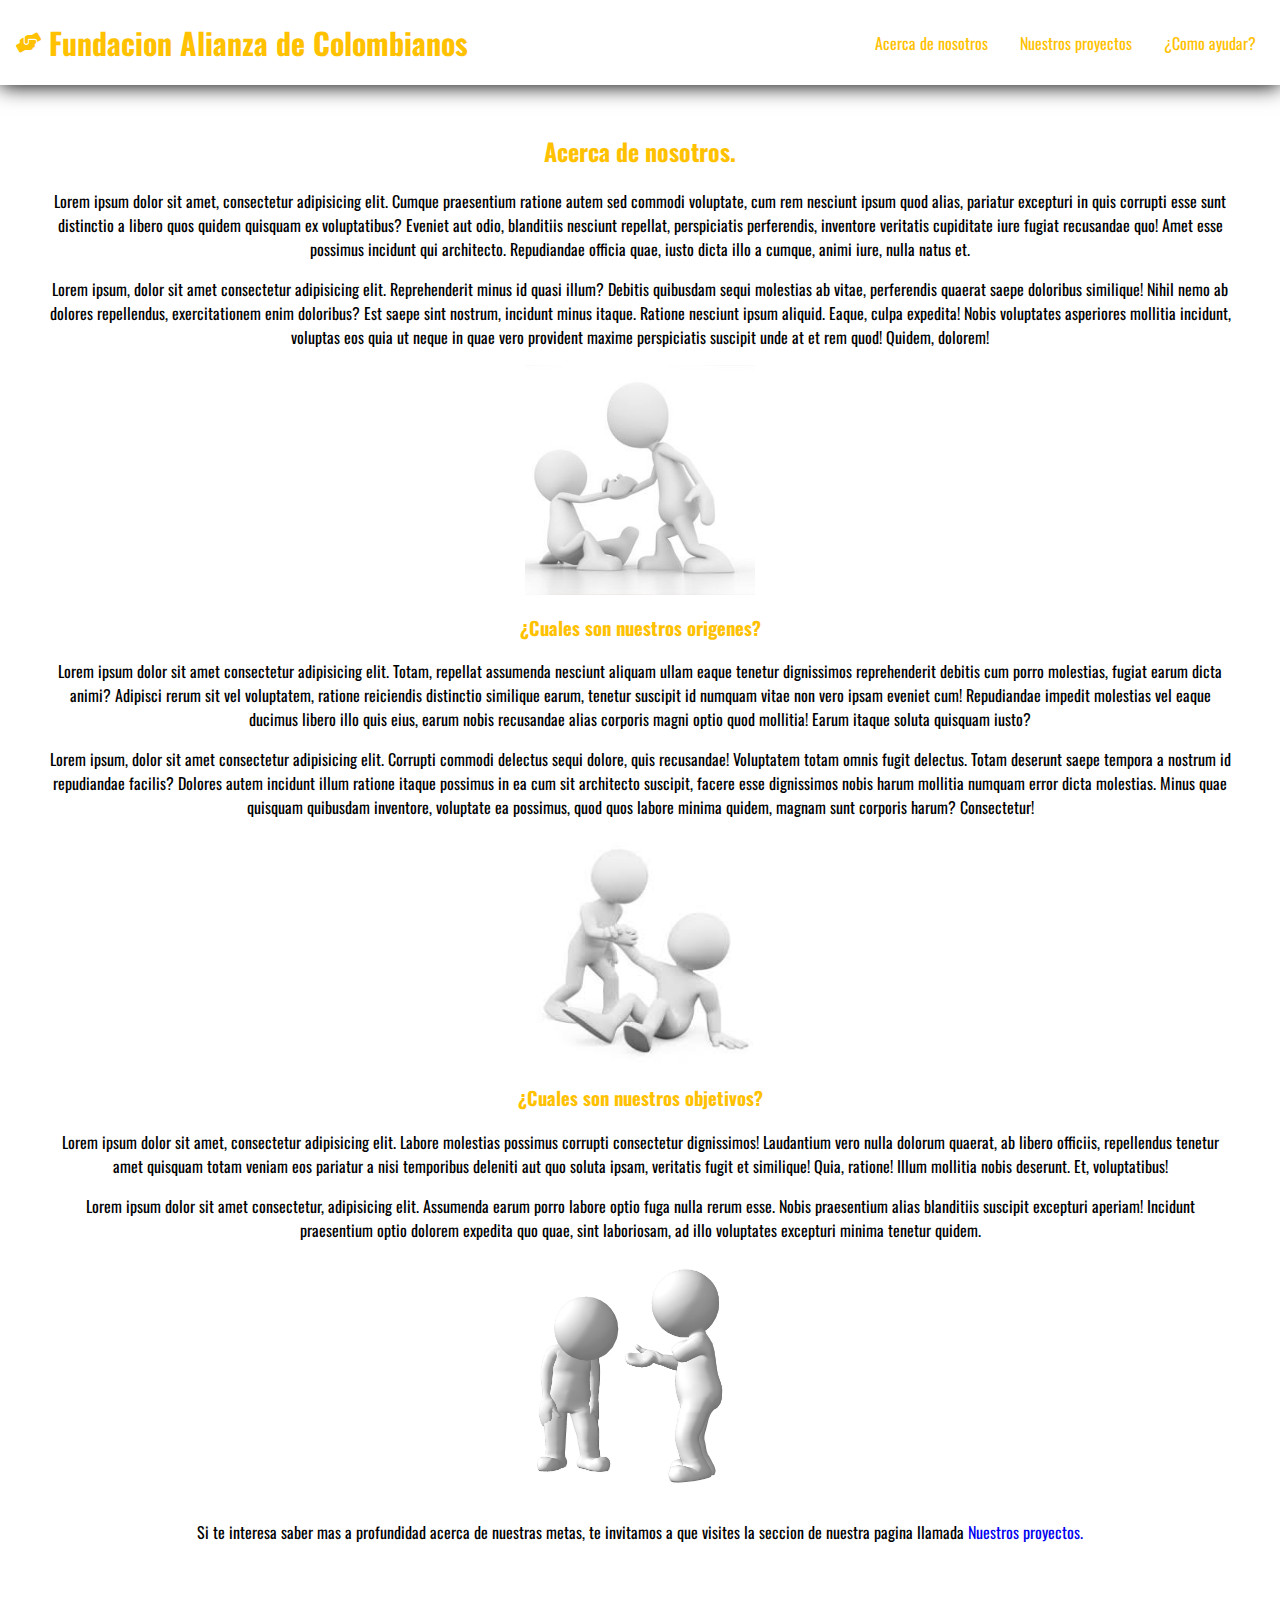
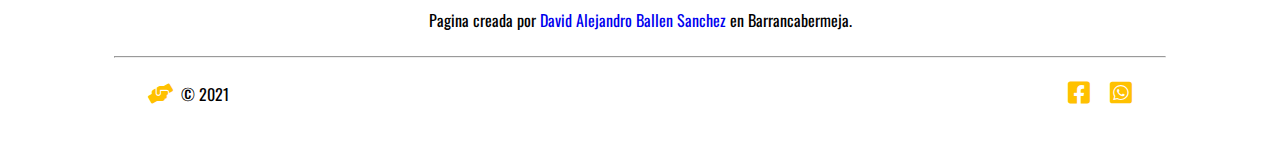
==== acerca de.html @ bebd7b54 "En este commit integramos la nueva seccion de la pagina llamada (Acerca de), que es una seccion dond" ====
<DOCTYPE HTML>
    <HTML lang="es">
        <HEAD>
            <title>Fundacion Alianza de Colombianos.</title>
            <meta charset="UTF-8">
            <meta name="description" content="Se parte de una fundacion en nacimiento que tiene como objetivo el sacar a las personas de la vida en la calle.">
            <meta name="author" content="David Alejandro Ballen Sanchez">
            <meta name="viewport" content="width=device-width, initial-scale=1.0">
            <!-- FONT AWESOME ENLACE -->
            <link rel="stylesheet" href="css/all.min.css">
            <!-- CSS PERSONALIZADO ENLACE -->
            <link rel="stylesheet" href="acerca de.css">
        </HEAD>
        <BODY>
            <div class="contenedor-cabecera-menu">
                <!-- CABECERA -->
                <HEADER class="seccion-cabecera">
                    <a href="index.html"><i class="fas fa-hands-helping"></i></a>
                    <h1>Fundacion Alianza de Colombianos</h1>
                </HEADER>
                <!-- NAVEGACION -->
                <NAV CLASS="seccion-menu">
                    <ul class="elementos-menu">
                        <li> <a href="acerca de.html">Acerca de nosotros</a> </li>
                        <li> <a href="#">Nuestros proyectos</a> </li>
                        <li> <a href="#">¿Como ayudar?</a> </li>
                    </ul>
                </NAV>
            </div>
            <!-- SECCION DE INTRODUCCION -->
            <SECTION class="seccion-introduccion">
                <h2>Acerca de nosotros.</h2>
                <div class="contenedor-introduccion">
                    <div class="elementos-introduccion">
                        <p>Lorem ipsum dolor sit amet, consectetur adipisicing elit. Cumque praesentium ratione autem sed commodi voluptate, cum rem nesciunt ipsum quod alias, pariatur excepturi in quis corrupti esse sunt distinctio a libero quos quidem quisquam ex voluptatibus? Eveniet aut odio, blanditiis nesciunt repellat, perspiciatis perferendis, inventore veritatis cupiditate iure fugiat recusandae quo! Amet esse possimus incidunt qui architecto. Repudiandae officia quae, iusto dicta illo a cumque, animi iure, nulla natus et.</p>
                        <p>Lorem ipsum, dolor sit amet consectetur adipisicing elit. Reprehenderit minus id quasi illum? Debitis quibusdam sequi molestias ab vitae, perferendis quaerat saepe doloribus similique! Nihil nemo ab dolores repellendus, exercitationem enim doloribus? Est saepe sint nostrum, incidunt minus itaque. Ratione nesciunt ipsum aliquid. Eaque, culpa expedita! Nobis voluptates asperiores mollitia incidunt, voluptas eos quia ut neque in quae vero provident maxime perspiciatis suscipit unde at et rem quod! Quidem, dolorem!</p>
                    </div>
                    <div class="imagen-introduccion">
                        <img src="img/hombre-ayudando2.jpg" alt="Hombre ayudando a levantarse a otro">
                    </div>
                </div>
                <div class="contenedor-origenes">
                    <div class="elementos-origenes">
                        <h3>¿Cuales son nuestros origenes?</h3>
                        <p>Lorem ipsum dolor sit amet consectetur adipisicing elit. Totam, repellat assumenda nesciunt aliquam ullam eaque tenetur dignissimos reprehenderit debitis cum porro molestias, fugiat earum dicta animi? Adipisci rerum sit vel voluptatem, ratione reiciendis distinctio similique earum, tenetur suscipit id numquam vitae non vero ipsam eveniet cum! Repudiandae impedit molestias vel eaque ducimus libero illo quis eius, earum nobis recusandae alias corporis magni optio quod mollitia! Earum itaque soluta quisquam iusto?</p>
                        <p>Lorem ipsum, dolor sit amet consectetur adipisicing elit. Corrupti commodi delectus sequi dolore, quis recusandae! Voluptatem totam omnis fugit delectus. Totam deserunt saepe tempora a nostrum id repudiandae facilis? Dolores autem incidunt illum ratione itaque possimus in ea cum sit architecto suscipit, facere esse dignissimos nobis harum mollitia numquam error dicta molestias. Minus quae quisquam quibusdam inventore, voluptate ea possimus, quod quos labore minima quidem, magnam sunt corporis harum? Consectetur!</p>
                    </div>
                    <div class="imagen-origenes">
                        <img src="img/hombre-ayudando.jpeg" alt="Hombre ayudando a levantarse a otro de nuevo">
                    </div>
                </div>
                <div class="contenedor-objetivos">
                    <div class="elementos-objetivos">
                        <h3>¿Cuales son nuestros objetivos?</h3>
                        <p>Lorem ipsum dolor sit amet, consectetur adipisicing elit. Labore molestias possimus corrupti consectetur dignissimos! Laudantium vero nulla dolorum quaerat, ab libero officiis, repellendus tenetur amet quisquam totam veniam eos pariatur a nisi temporibus deleniti aut quo soluta ipsam, veritatis fugit et similique! Quia, ratione! Illum mollitia nobis deserunt. Et, voluptatibus!</p>
                        <p>Lorem ipsum dolor sit amet consectetur, adipisicing elit. Assumenda earum porro labore optio fuga nulla rerum esse. Nobis praesentium alias blanditiis suscipit excepturi aperiam! Incidunt praesentium optio dolorem expedita quo quae, sint laboriosam, ad illo voluptates excepturi minima tenetur quidem.</p>
                    </div>
                    <div class="imagen-objetivos">
                        <img src="img/hombre-ayudando3.jpg" alt="Hombre consolando a otro hombre">
                    </div>
                    <div class="enlace-objetivos">
                        <p>Si te interesa saber mas a profundidad acerca de nuestras metas, te invitamos a que visites la seccion de nuestra pagina llamada <a href="#">Nuestros proyectos.</a> </p>
                    </div>
                </div>
            </SECTION>
            <!-- PIE DE PAGINA -->
            <FOOTER class="seccion-pie-pagina">
                <div class="enlace-pie-pagina-github-yo">
                    <p>Pagina creada por <a href="https://github.com/Davidalejandroballensanchez">David Alejandro Ballen Sanchez </a> en Barrancabermeja.</p>
                </div>
                <hr>
                <div class="contenedor-pie-pagina">
                    <div class="elementos-pie-pagina">
                        <a href="index.html"><i class="fas fa-hands-helping"></i></a>
                        <p>© 2021</p>
                    </div>
                    <div class="redes-pie-pagina">
                        <a href="#"><i class="fab fa-facebook-square"></i></a>
                        <a href="#"><i class="fab fa-whatsapp-square"></i></a>
                    </div>
                </div>
            </FOOTER>
        </BODY>
    </HTML>
---- acerca de.css ----
/* GOOGLE FONTS ENLACE */
@import url('https://fonts.googleapis.com/css2?family=Oswald&display=swap');

body {
    margin:0;
    padding:0;
    font-family:'Oswald';
}

.contenedor-cabecera-menu {
    display:flex;
    justify-content:space-between;
    align-items:center;
    box-shadow:0px 1px 20px black;
    height:85px;
}

/* CABECERA */
.seccion-cabecera {
    display:flex;
    align-items:center;
    font-size:15px;
    margin:1rem 0.5rem;
}

.seccion-cabecera a {
    font-size:20px;
    color:#FFC100;
    margin:0rem 0.5rem;
}

.seccion-cabecera a:hover {
    color:#CB8A00;
    transition-duration:0.5s;
}

.seccion-cabecera h1 {
    color:#FFC100;
}

/* NAVEGACION */
.seccion-menu {
    margin:0rem 0.5rem;
}

.elementos-menu {
    display:flex;
    list-style:none;
}

.elementos-menu li {
    padding:0rem 1rem;
    margin:auto;
}

.elementos-menu li a {
    text-decoration:none;
    color:#FFC100;
}

.elementos-menu li a:hover {
    color:#CB8A00;
    transition-duration:0.5s;
}

/* SECCION DE INTRODUCCION */
.seccion-introduccion {
    margin:3rem 2rem;
}

.seccion-introduccion:hover {
    transition-duration:0.5s;
    box-shadow:1px 1px 20px black;
}

.seccion-introduccion h2 {
    text-align:center;
    color:#FFC100;
}

.contenedor-introduccion {
    margin:1rem 1rem;
}

.elementos-introduccion p {
    text-align:center;
}

.imagen-introduccion {
    display:flex;
    justify-content:center;
}

.imagen-introduccion img {
    width:230px;
    height:230px;
}

.contenedor-origenes {
    margin:1rem 1rem;
}

.elementos-origenes h3 {
    text-align:center;
    color:#FFC100;
}

.elementos-origenes p {
    text-align:center;
}

.imagen-origenes {
    display:flex;
    justify-content:center;
}

.imagen-origenes img {
    width:230px;
    height:230px;
}

.contenedor-objetivos {
    margin:1rem 1rem;
}

.elementos-objetivos h3 {
    color:#FFC100;
    text-align:center;
}

.elementos-objetivos p {
    text-align:center;
}

.imagen-objetivos {
    display:flex;
    justify-content:center;
}

.imagen-objetivos img {
    width:230px;
    height:230px;
}

.enlace-objetivos {
    margin:2rem 1rem;
    text-align:center;
}

.enlace-objetivos a {
    text-decoration:none;
}

.enlace-objetivos a:hover {
    text-decoration:underline;
}

/* PIE DE PAGINA */
.seccion-pie-pagina {
    margin:0.5rem 0rem 2rem 0rem;
}

.enlace-pie-pagina-github-yo {
    display:flex;
    justify-content:center;
}

.enlace-pie-pagina-github-yo a {
    text-decoration:none;
}

.enlace-pie-pagina-github-yo a:hover {
    text-decoration:underline;
    transition-duration:0.5s;
}

.seccion-pie-pagina hr {
    width:1050px;
}

.contenedor-pie-pagina {
    display:flex;
    justify-content:space-between;
    align-items:center;
    width:1000px;
    margin:0 auto;
}

.elementos-pie-pagina {
    display:flex;
    align-items:center;
}

.elementos-pie-pagina a {
    margin:0rem 0.5rem;
    font-size:20px;
    color:#FFC100;
}

.elementos-pie-pagina a:hover {
    color:#CB8A00;
    transition-duration:0.5s;
}

.redes-pie-pagina a {
    margin:0rem 0.5rem;
    font-size:25px;
    color:#FFC100;
}

.redes-pie-pagina a:hover {
    color:#CB8A00;
    transition-duration:0.5s;
}
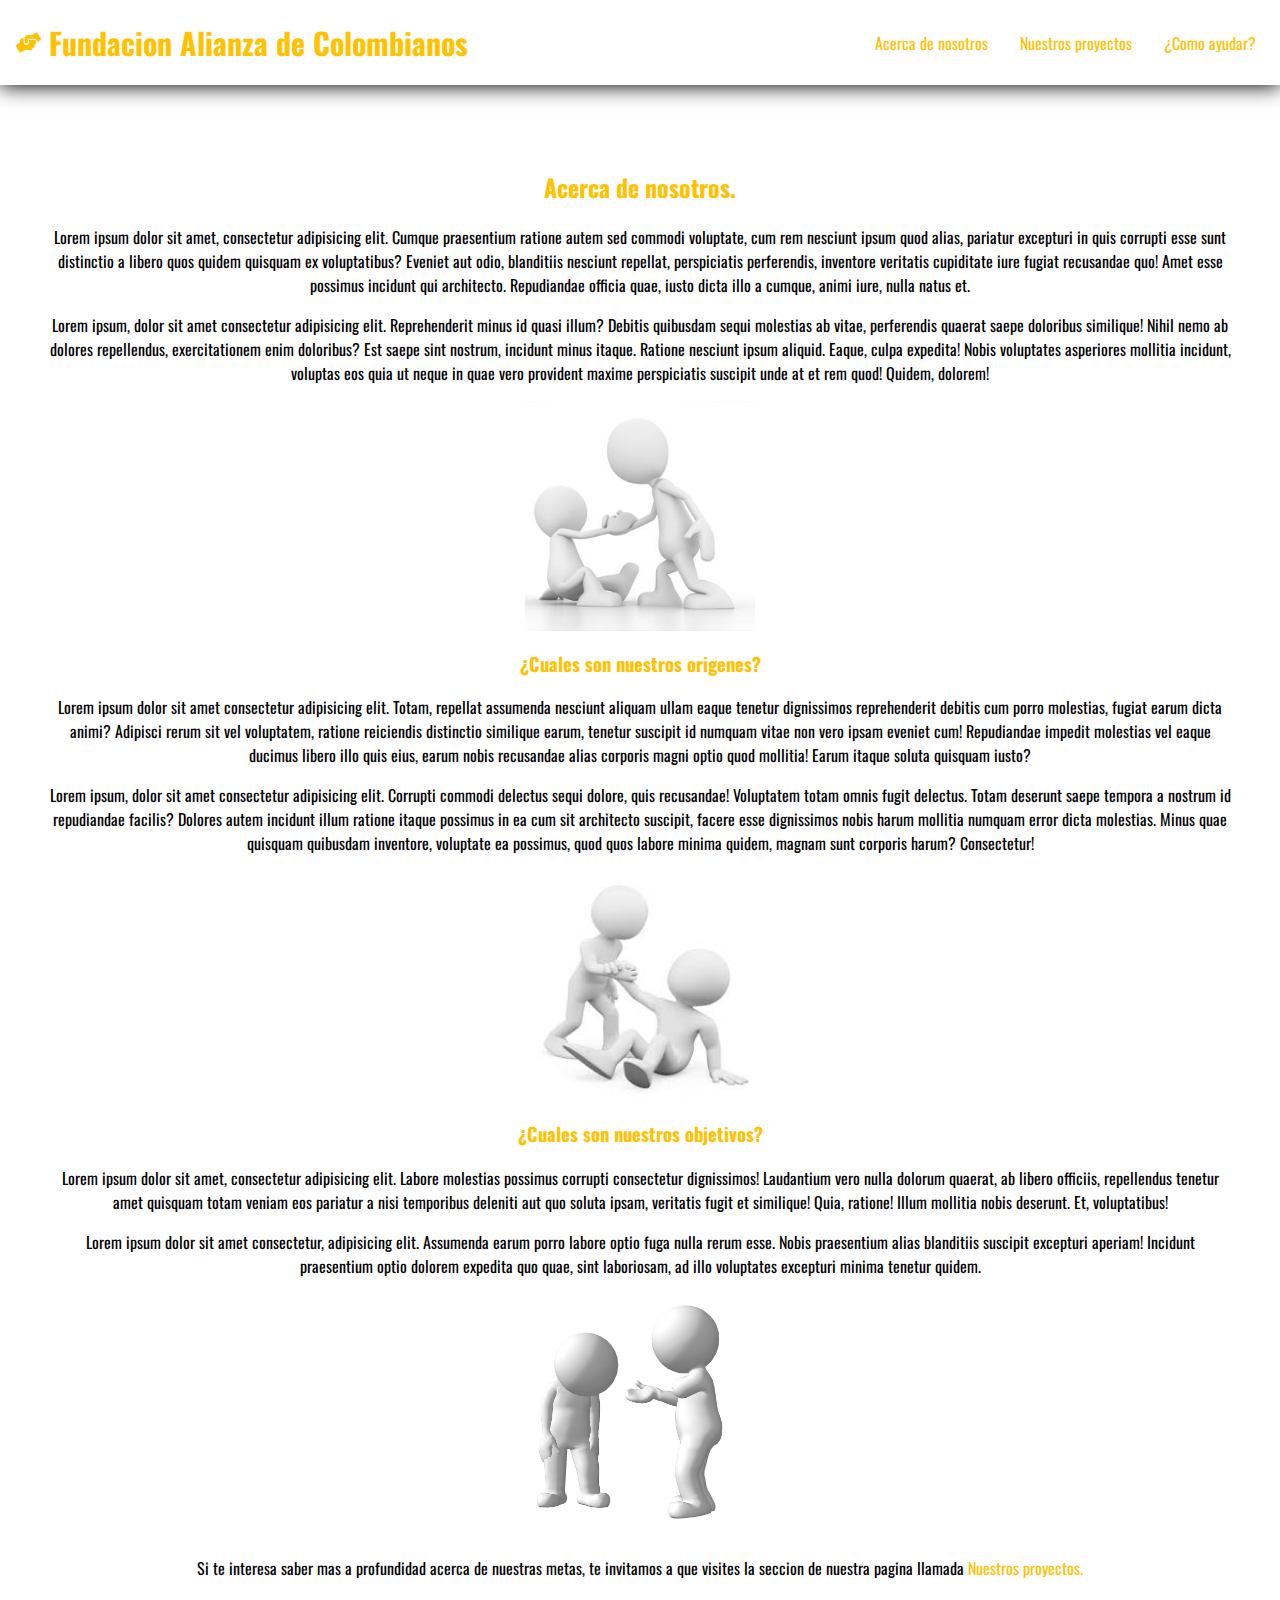
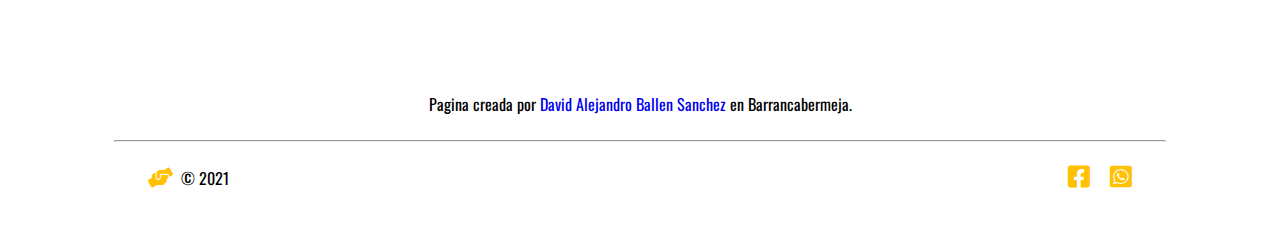
==== commit 18151327: "En este commit realizamos dos cosas. La primera es que enlazamos todas las paginas que llevamos por " ====
--- a/acerca de.html
+++ b/acerca de.html
@@ -22,7 +22,7 @@
                 <NAV CLASS="seccion-menu">
                     <ul class="elementos-menu">
                         <li> <a href="acerca de.html">Acerca de nosotros</a> </li>
-                        <li> <a href="#">Nuestros proyectos</a> </li>
+                        <li> <a href="nuestros proyectos.html">Nuestros proyectos</a> </li>
                         <li> <a href="#">¿Como ayudar?</a> </li>
                     </ul>
                 </NAV>
@@ -59,7 +59,7 @@
                         <img src="img/hombre-ayudando3.jpg" alt="Hombre consolando a otro hombre">
                     </div>
                     <div class="enlace-objetivos">
-                        <p>Si te interesa saber mas a profundidad acerca de nuestras metas, te invitamos a que visites la seccion de nuestra pagina llamada <a href="#">Nuestros proyectos.</a> </p>
+                        <p>Si te interesa saber mas a profundidad acerca de nuestras metas, te invitamos a que visites la seccion de nuestra pagina llamada <a href="nuestros proyectos.html">Nuestros proyectos.</a> </p>
                     </div>
                 </div>
             </SECTION>
--- a/acerca de.css
+++ b/acerca de.css
@@ -66,6 +66,7 @@
 /* SECCION DE INTRODUCCION */
 .seccion-introduccion {
     margin:3rem 2rem;
+    padding:1rem 0rem;
 }
 
 .seccion-introduccion:hover {
@@ -149,10 +150,13 @@
 
 .enlace-objetivos a {
     text-decoration:none;
+    color:#FFC100;
 }
 
 .enlace-objetivos a:hover {
+    color:#CB8A00;
     text-decoration:underline;
+    transition-duration:0.5s;
 }
 
 /* PIE DE PAGINA */
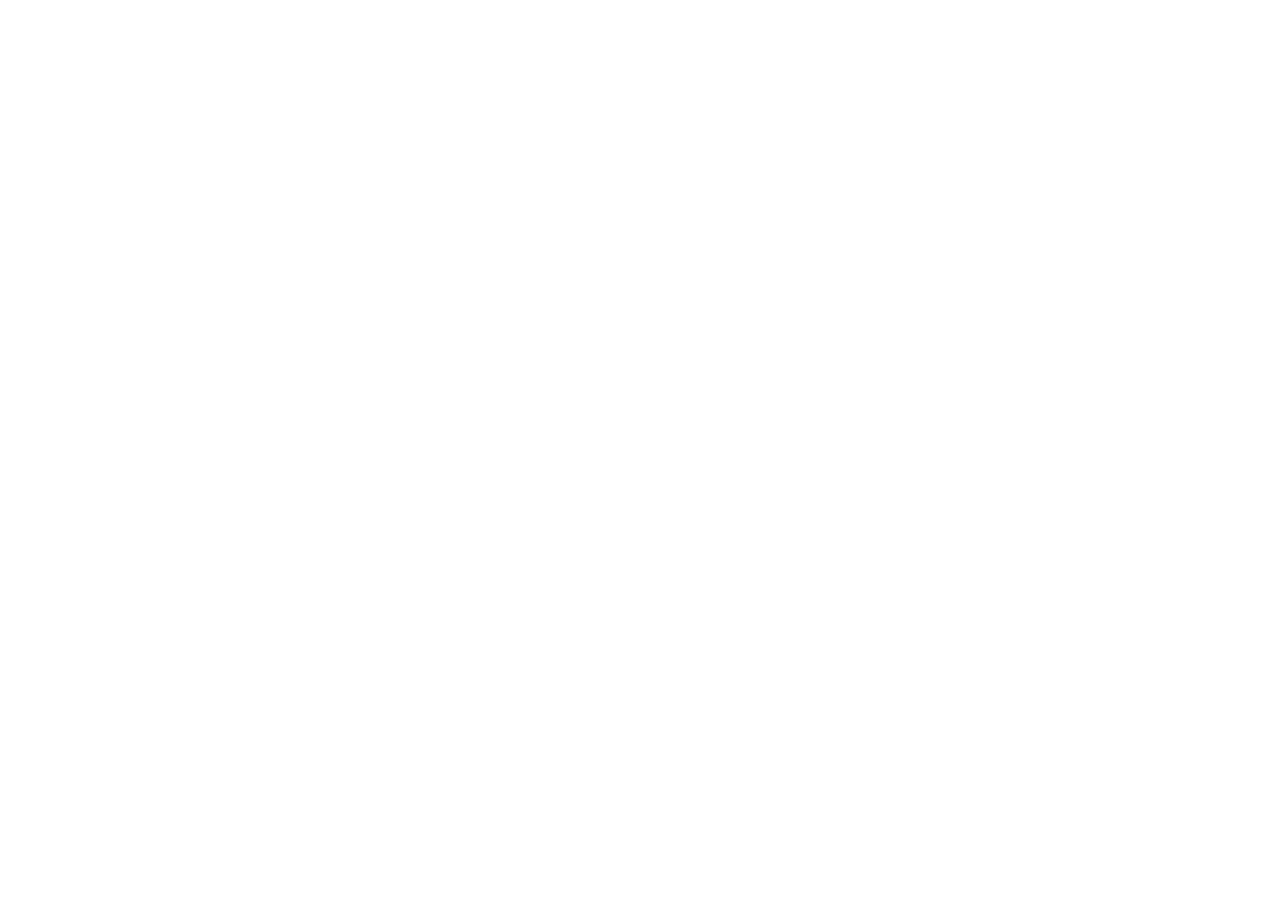
==== commit d14c7db7: "En este commit borramos y dejamos en blanco las hojas donde se encuentan las secciones de nuestra pa" ====
--- a/acerca de.html
+++ b/acerca de.html
@@ -12,73 +12,6 @@
             <link rel="stylesheet" href="acerca de.css">
         </HEAD>
         <BODY>
-            <div class="contenedor-cabecera-menu">
-                <!-- CABECERA -->
-                <HEADER class="seccion-cabecera">
-                    <a href="index.html"><i class="fas fa-hands-helping"></i></a>
-                    <h1>Fundacion Alianza de Colombianos</h1>
-                </HEADER>
-                <!-- NAVEGACION -->
-                <NAV CLASS="seccion-menu">
-                    <ul class="elementos-menu">
-                        <li> <a href="acerca de.html">Acerca de nosotros</a> </li>
-                        <li> <a href="nuestros proyectos.html">Nuestros proyectos</a> </li>
-                        <li> <a href="#">¿Como ayudar?</a> </li>
-                    </ul>
-                </NAV>
-            </div>
-            <!-- SECCION DE INTRODUCCION -->
-            <SECTION class="seccion-introduccion">
-                <h2>Acerca de nosotros.</h2>
-                <div class="contenedor-introduccion">
-                    <div class="elementos-introduccion">
-                        <p>Lorem ipsum dolor sit amet, consectetur adipisicing elit. Cumque praesentium ratione autem sed commodi voluptate, cum rem nesciunt ipsum quod alias, pariatur excepturi in quis corrupti esse sunt distinctio a libero quos quidem quisquam ex voluptatibus? Eveniet aut odio, blanditiis nesciunt repellat, perspiciatis perferendis, inventore veritatis cupiditate iure fugiat recusandae quo! Amet esse possimus incidunt qui architecto. Repudiandae officia quae, iusto dicta illo a cumque, animi iure, nulla natus et.</p>
-                        <p>Lorem ipsum, dolor sit amet consectetur adipisicing elit. Reprehenderit minus id quasi illum? Debitis quibusdam sequi molestias ab vitae, perferendis quaerat saepe doloribus similique! Nihil nemo ab dolores repellendus, exercitationem enim doloribus? Est saepe sint nostrum, incidunt minus itaque. Ratione nesciunt ipsum aliquid. Eaque, culpa expedita! Nobis voluptates asperiores mollitia incidunt, voluptas eos quia ut neque in quae vero provident maxime perspiciatis suscipit unde at et rem quod! Quidem, dolorem!</p>
-                    </div>
-                    <div class="imagen-introduccion">
-                        <img src="img/hombre-ayudando2.jpg" alt="Hombre ayudando a levantarse a otro">
-                    </div>
-                </div>
-                <div class="contenedor-origenes">
-                    <div class="elementos-origenes">
-                        <h3>¿Cuales son nuestros origenes?</h3>
-                        <p>Lorem ipsum dolor sit amet consectetur adipisicing elit. Totam, repellat assumenda nesciunt aliquam ullam eaque tenetur dignissimos reprehenderit debitis cum porro molestias, fugiat earum dicta animi? Adipisci rerum sit vel voluptatem, ratione reiciendis distinctio similique earum, tenetur suscipit id numquam vitae non vero ipsam eveniet cum! Repudiandae impedit molestias vel eaque ducimus libero illo quis eius, earum nobis recusandae alias corporis magni optio quod mollitia! Earum itaque soluta quisquam iusto?</p>
-                        <p>Lorem ipsum, dolor sit amet consectetur adipisicing elit. Corrupti commodi delectus sequi dolore, quis recusandae! Voluptatem totam omnis fugit delectus. Totam deserunt saepe tempora a nostrum id repudiandae facilis? Dolores autem incidunt illum ratione itaque possimus in ea cum sit architecto suscipit, facere esse dignissimos nobis harum mollitia numquam error dicta molestias. Minus quae quisquam quibusdam inventore, voluptate ea possimus, quod quos labore minima quidem, magnam sunt corporis harum? Consectetur!</p>
-                    </div>
-                    <div class="imagen-origenes">
-                        <img src="img/hombre-ayudando.jpeg" alt="Hombre ayudando a levantarse a otro de nuevo">
-                    </div>
-                </div>
-                <div class="contenedor-objetivos">
-                    <div class="elementos-objetivos">
-                        <h3>¿Cuales son nuestros objetivos?</h3>
-                        <p>Lorem ipsum dolor sit amet, consectetur adipisicing elit. Labore molestias possimus corrupti consectetur dignissimos! Laudantium vero nulla dolorum quaerat, ab libero officiis, repellendus tenetur amet quisquam totam veniam eos pariatur a nisi temporibus deleniti aut quo soluta ipsam, veritatis fugit et similique! Quia, ratione! Illum mollitia nobis deserunt. Et, voluptatibus!</p>
-                        <p>Lorem ipsum dolor sit amet consectetur, adipisicing elit. Assumenda earum porro labore optio fuga nulla rerum esse. Nobis praesentium alias blanditiis suscipit excepturi aperiam! Incidunt praesentium optio dolorem expedita quo quae, sint laboriosam, ad illo voluptates excepturi minima tenetur quidem.</p>
-                    </div>
-                    <div class="imagen-objetivos">
-                        <img src="img/hombre-ayudando3.jpg" alt="Hombre consolando a otro hombre">
-                    </div>
-                    <div class="enlace-objetivos">
-                        <p>Si te interesa saber mas a profundidad acerca de nuestras metas, te invitamos a que visites la seccion de nuestra pagina llamada <a href="nuestros proyectos.html">Nuestros proyectos.</a> </p>
-                    </div>
-                </div>
-            </SECTION>
-            <!-- PIE DE PAGINA -->
-            <FOOTER class="seccion-pie-pagina">
-                <div class="enlace-pie-pagina-github-yo">
-                    <p>Pagina creada por <a href="https://github.com/Davidalejandroballensanchez">David Alejandro Ballen Sanchez </a> en Barrancabermeja.</p>
-                </div>
-                <hr>
-                <div class="contenedor-pie-pagina">
-                    <div class="elementos-pie-pagina">
-                        <a href="index.html"><i class="fas fa-hands-helping"></i></a>
-                        <p>© 2021</p>
-                    </div>
-                    <div class="redes-pie-pagina">
-                        <a href="#"><i class="fab fa-facebook-square"></i></a>
-                        <a href="#"><i class="fab fa-whatsapp-square"></i></a>
-                    </div>
-                </div>
-            </FOOTER>
+            
         </BODY>
     </HTML>